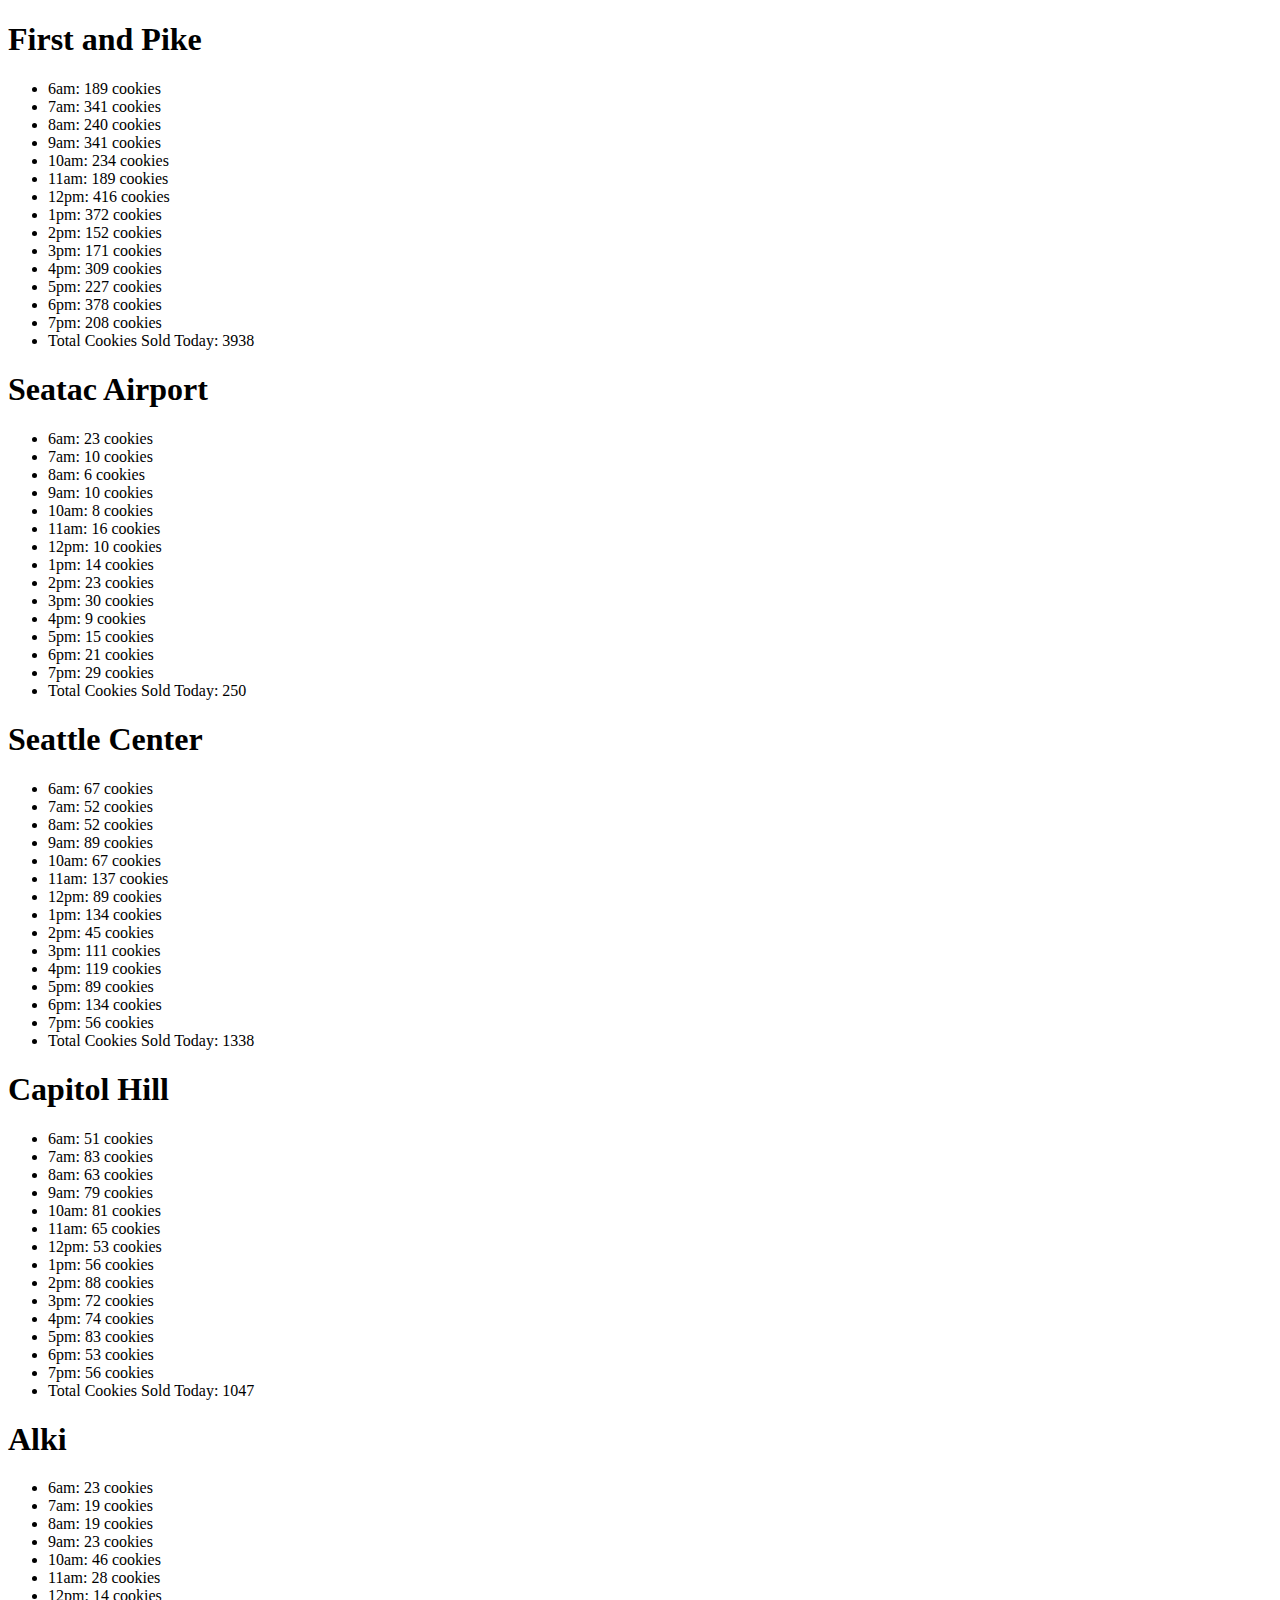
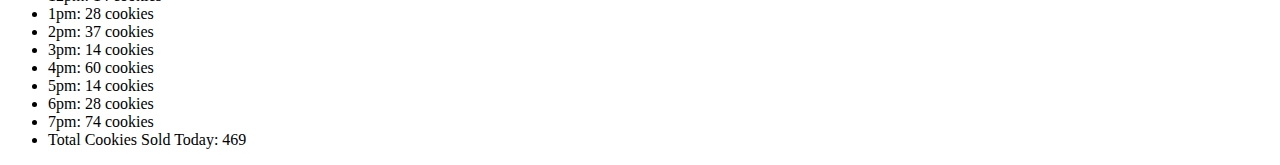
==== sales.html @ 344abcd3 "fixing html" ====
<!DOCTYPE html>
<html>

<head>
  <meta charset="utf-8">

  <title></title>
</head>

<body>

  <h1>First and Pike</h1>
  <ul id='firstNndPike'></ul>

  <h1>Seatac Airport</h1>
  <ul id='seaTacAir'></ul>

  <h1>Seattle Center</h1>
  <ul id='seattleCen'></ul>


  <h1>Capitol Hill</h1>
  <ul id='capHill'></ul>
  <h1>Alki</h1>
  <ul id='alki'></ul>

  <script src="app.js"></script>
</body>

</html>
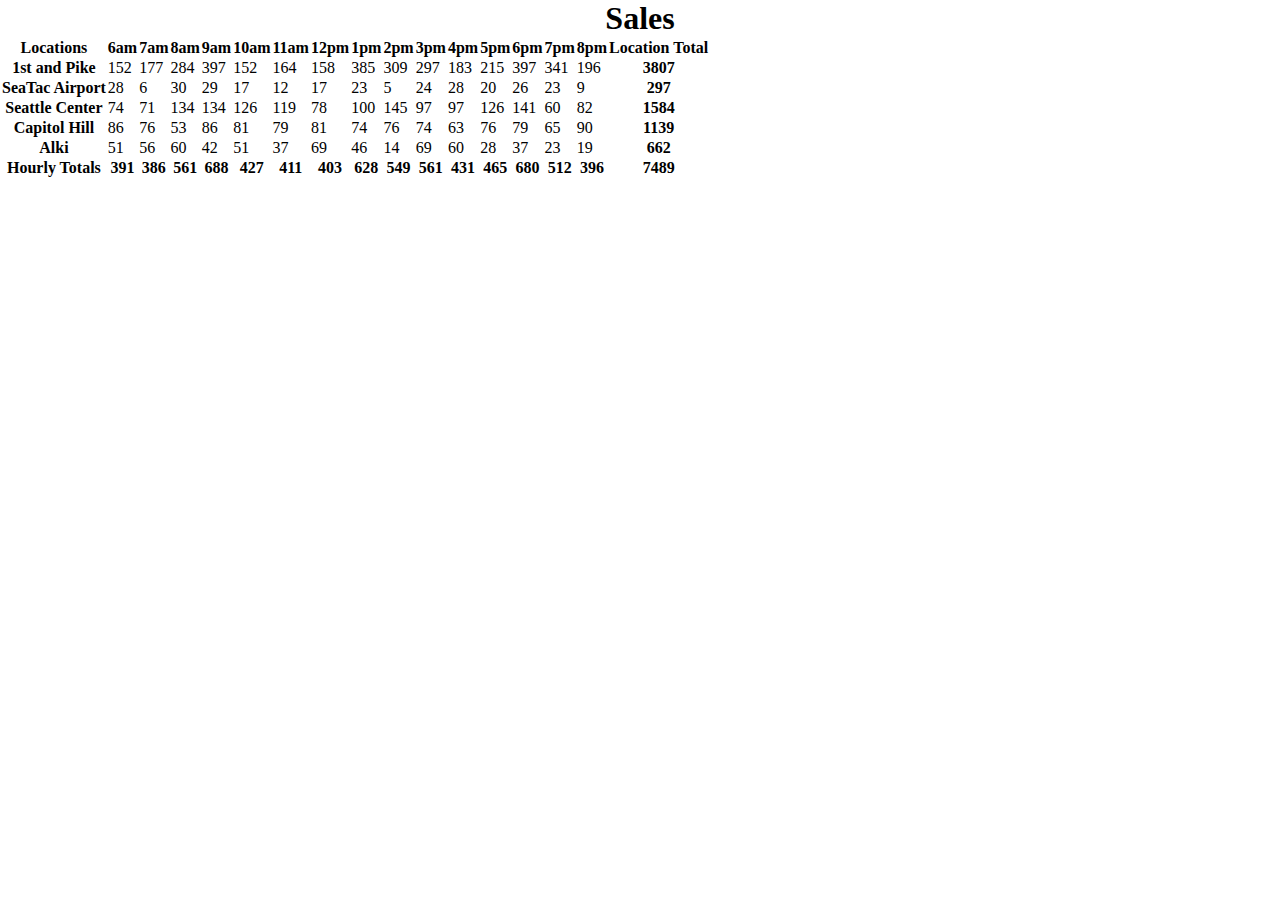
==== commit 522d9575: "html" ====
--- a/sales.html
+++ b/sales.html
@@ -2,29 +2,17 @@
 <html>
 
 <head>
-  <meta charset="utf-8">
-
-  <title></title>
+    <meta charset="utf-8">
+    <link rel="stylesheet" type="text/css" href="style.css">
+    <title></title>
 </head>
 
 <body>
 
-  <h1>First and Pike</h1>
-  <ul id='firstNndPike'></ul>
 
-  <h1>Seatac Airport</h1>
-  <ul id='seaTacAir'></ul>
-
-  <h1>Seattle Center</h1>
-  <ul id='seattleCen'></ul>
-
-
-  <h1>Capitol Hill</h1>
-  <ul id='capHill'></ul>
-  <h1>Alki</h1>
-  <ul id='alki'></ul>
-
-  <script src="app.js"></script>
+     <h1>Sales</h1>
+        <table id="locationjs"></table>
+        <script src="app.js"></script>
 </body>
 
 </html>
--- a/style.css
+++ b/style.css
@@ -0,0 +1,20 @@
+* {
+margin: 0;
+padding: 0;
+}
+
+#salmonpic{
+  margin-left: auto;
+  margin-right: auto;
+  display: block;
+  width: 300px;
+}
+#comingsoon{
+  margin-left: auto;
+  margin-right: auto;
+  display: block;
+  width: 500px;
+}
+h1{
+  text-align: center;
+}
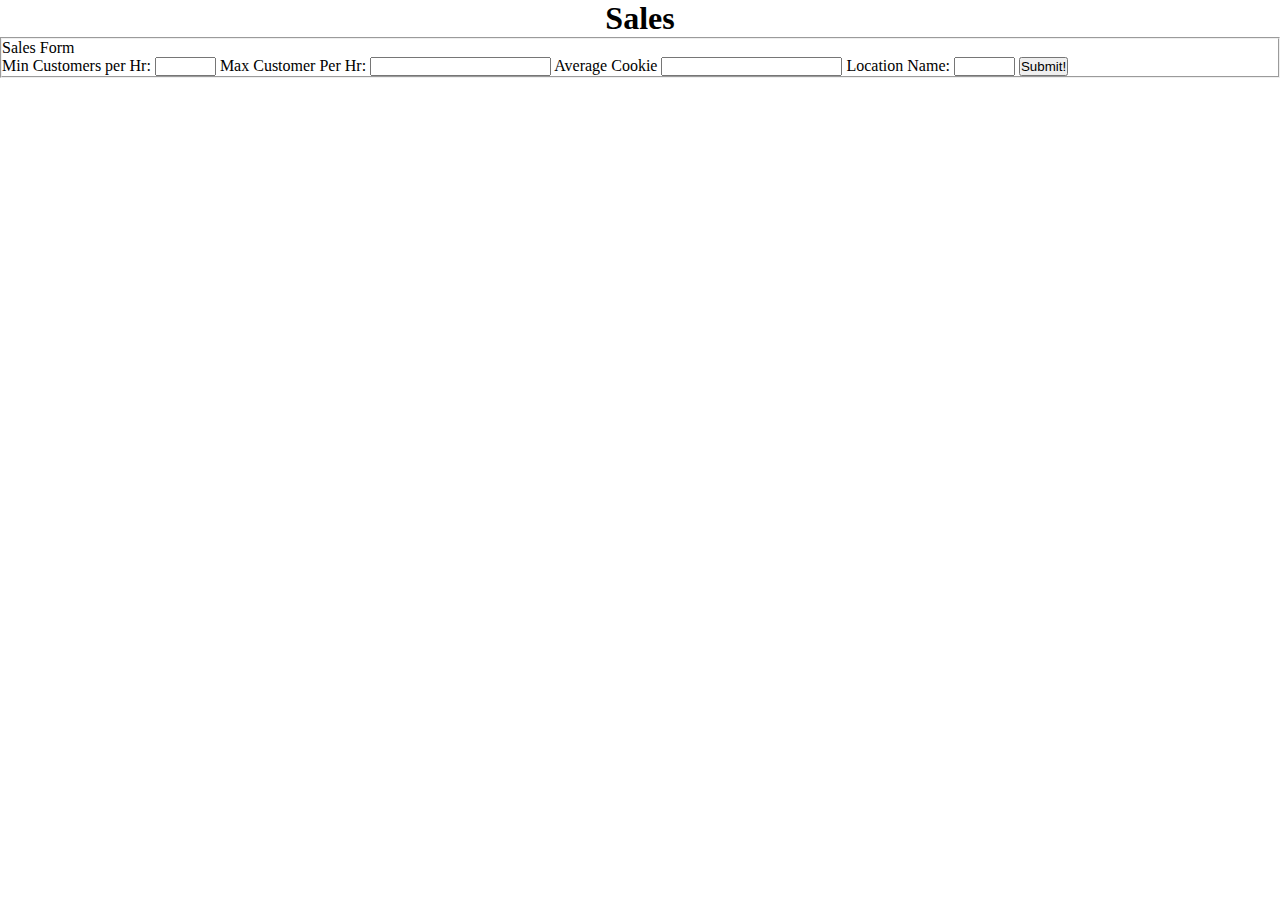
==== commit 93c88fcc: "changes to html and start js" ====
--- a/sales.html
+++ b/sales.html
@@ -9,9 +9,27 @@
 
 <body>
 
+  <h1>Sales</h1>
+     <table id="locationjs"></table>
 
-     <h1>Sales</h1>
-        <table id="locationjs"></table>
+     <fieldset>
+       <form id="sales-form">
+         <legend>Sales Form</legend>
+         <label for='MinCustomerPerHr'>Min Customers per Hr: </label>
+         <input name='MinCustomerPerHr' type="text" size="5" />
+
+          <label for='MaxCustomerPerHr'>Max Customer Per Hr: </label>
+          <input name='MaxCustomerPerHr' type="number" size="5" />
+
+          <label for='AverageCookie'>Average Cookie </label>
+          <input name='AverageCookie' type="number" size="5" />
+
+          <label for='locName'>Location Name: </label>
+          <input name='locName' type="text" size="5" />
+
+          <button type="submit">Submit!</button>
+        </form>
+      </fieldset>
         <script src="app.js"></script>
 </body>
 
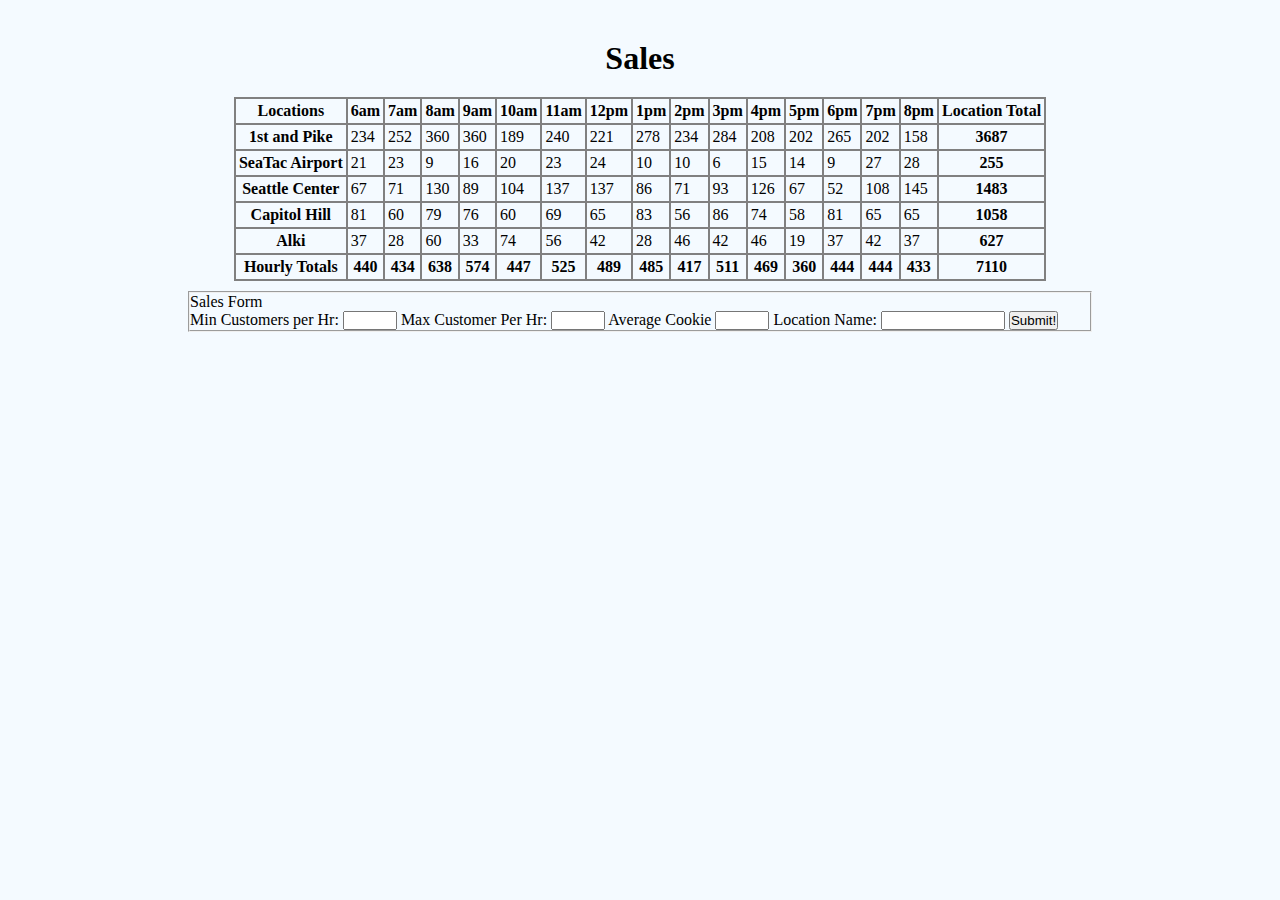
==== commit 62b69b6e: "starting on styling" ====
--- a/sales.html
+++ b/sales.html
@@ -2,35 +2,37 @@
 <html>
 
 <head>
-    <meta charset="utf-8">
-    <link rel="stylesheet" type="text/css" href="style.css">
-    <title></title>
+  <meta charset="utf-8">
+  <link rel="stylesheet" type="text/css" href="style.css">
+  <title></title>
 </head>
 
 <body>
+  <section id="group">
+    <section id="tableSec">
+      <h1>Sales</h1>
+      <table id="locationjs"></table>
+    </section>
+    <fieldset>
+      <form id="sales-form">
+        <legend>Sales Form</legend>
+        <label for='MinCustomerPerHr'>Min Customers per Hr: </label>
+        <input name='MinCustomerPerHr' type="number" size="5" class="number" />
 
-  <h1>Sales</h1>
-     <table id="locationjs"></table>
+        <label for='MaxCustomerPerHr'>Max Customer Per Hr: </label>
+        <input name='MaxCustomerPerHr' type="number" size="5"class="number" />
 
-     <fieldset>
-       <form id="sales-form">
-         <legend>Sales Form</legend>
-         <label for='MinCustomerPerHr'>Min Customers per Hr: </label>
-         <input name='MinCustomerPerHr' type="text" size="5" />
+        <label for='AverageCookie'>Average Cookie </label>
+        <input name='AverageCookie' type="number" size="5"class="number" />
 
-          <label for='MaxCustomerPerHr'>Max Customer Per Hr: </label>
-          <input name='MaxCustomerPerHr' type="number" size="5" />
+        <label for='locName'>Location Name: </label>
+        <input name='locName' type="text" size="5" id="loc" />
 
-          <label for='AverageCookie'>Average Cookie </label>
-          <input name='AverageCookie' type="number" size="5" />
-
-          <label for='locName'>Location Name: </label>
-          <input name='locName' type="text" size="5" />
-
-          <button type="submit">Submit!</button>
-        </form>
-      </fieldset>
-        <script src="app.js"></script>
+        <button type="submit">Submit!</button>
+      </form>
+    </fieldset>
+  </section>
+  <script src="app.js"></script>
 </body>
 
 </html>
--- a/style.css
+++ b/style.css
@@ -1,20 +1,71 @@
 * {
-margin: 0;
-padding: 0;
+  margin: 0;
+  padding: 0;
 }
+body{
+  background: #f4faff;
+  height: 100%;
+}
+/*home page style*/
+header{
 
+}
+h1{
+  text-align: center;
+}
+nav{
+
+}
 #salmonpic{
   margin-left: auto;
   margin-right: auto;
   display: block;
   width: 300px;
 }
-#comingsoon{
+
+
+aside{
+  height:1000px;
+  width:280px;
+  background-color: yellow;
+}
+
+/*sales page style*/
+
+#group{
+  margin-top: 40px;
+}
+
+#locationjs{
+  margin-top: 20px;
+  margin-left: auto;
+  margin-right: auto;
+}
+
+#sales-form{
+  width: 900px;
   margin-left: auto;
   margin-right: auto;
   display: block;
-  width: 500px;
 }
-h1{
-  text-align: center;
+
+th, td {
+  outline: 2px solid gray;
+  padding: 3px;
 }
+
+.number{
+  width:50px;
+}
+
+#loc{
+  width:120px;
+}
+
+fieldset{
+  margin-top: 10px;
+  width: 900px;
+  margin-left: auto;
+  margin-right: auto;
+  display: block;
+}
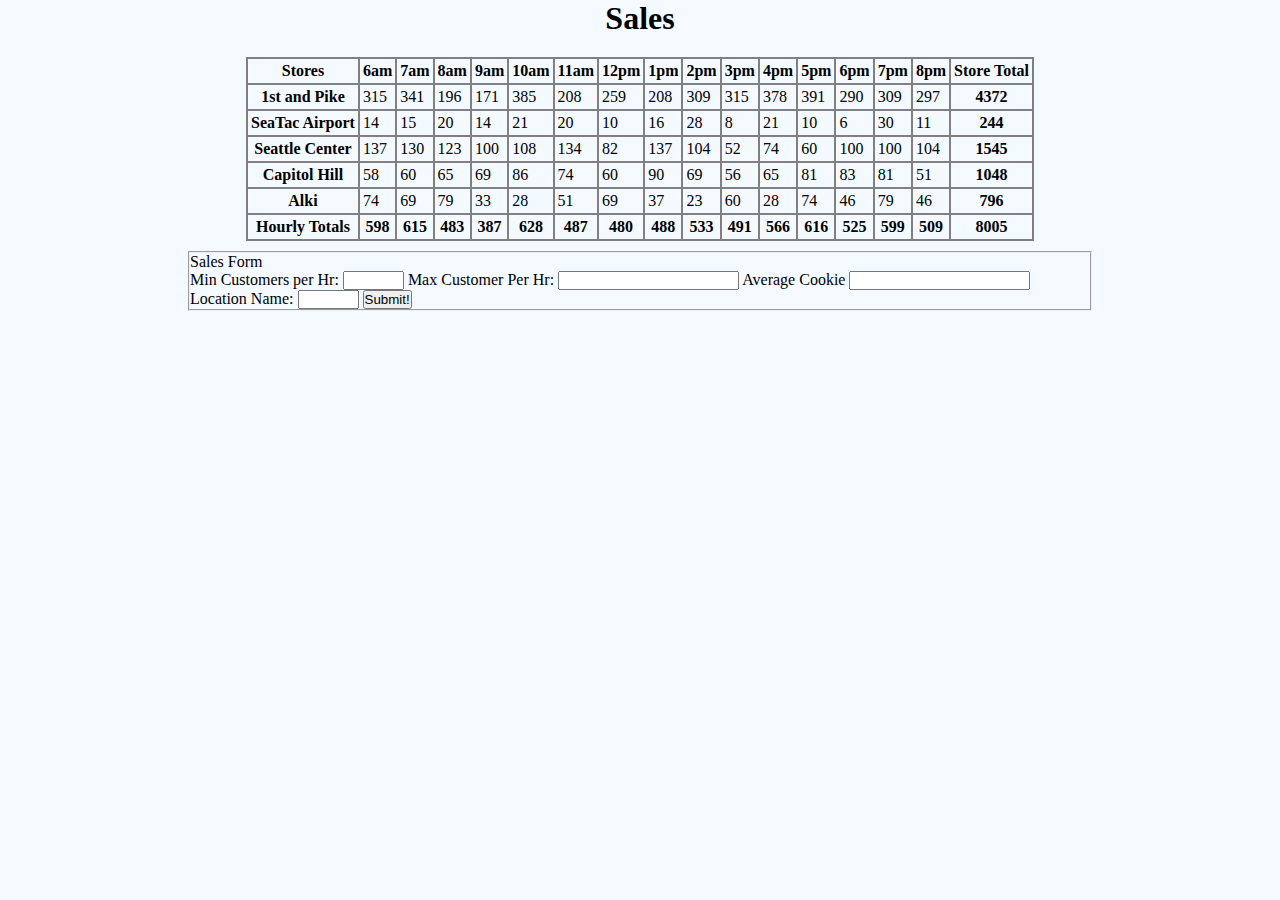
==== commit 5d5c7d2d: "changed name to store to fix linter define error" ====
--- a/sales.html
+++ b/sales.html
@@ -1,38 +1,36 @@
+
 <!DOCTYPE html>
 <html>
 
-<head>
-  <meta charset="utf-8">
-  <link rel="stylesheet" type="text/css" href="style.css">
-  <title></title>
-</head>
+  <head>
+    <meta charset="utf-8">
+    <link rel="stylesheet" type="text/css" href="style.css">
+    <title></title>
+  </head>
 
-<body>
-  <section id="group">
-    <section id="tableSec">
-      <h1>Sales</h1>
-      <table id="locationjs"></table>
-    </section>
+  <body>
+    <h1>Sales</h1>
+    <table id="locationjs"></table>
+
     <fieldset>
-      <form id="sales-form">
+      <form id="salesform">
         <legend>Sales Form</legend>
         <label for='MinCustomerPerHr'>Min Customers per Hr: </label>
-        <input name='MinCustomerPerHr' type="number" size="5" class="number" />
+        <input name='MinCustomerPerHr' type="text" size="5" />
 
-        <label for='MaxCustomerPerHr'>Max Customer Per Hr: </label>
-        <input name='MaxCustomerPerHr' type="number" size="5"class="number" />
+         <label for='MaxCustomerPerHr'>Max Customer Per Hr: </label>
+         <input name='MaxCustomerPerHr' type="number" size="5" />
 
-        <label for='AverageCookie'>Average Cookie </label>
-        <input name='AverageCookie' type="number" size="5"class="number" />
+         <label for='AverageCookie'>Average Cookie </label>
+         <input name='AverageCookie' type="number" size="5" />
 
-        <label for='locName'>Location Name: </label>
-        <input name='locName' type="text" size="5" id="loc" />
+         <label for='locName'>Location Name: </label>
+         <input name='locName' type="text" size="5" />
 
-        <button type="submit">Submit!</button>
-      </form>
-    </fieldset>
-  </section>
-  <script src="app.js"></script>
-</body>
+         <button type="submit">Submit!</button>
+       </form>
+     </fieldset>
+    <script src="app.js"></script>
+  </body>
 
 </html>
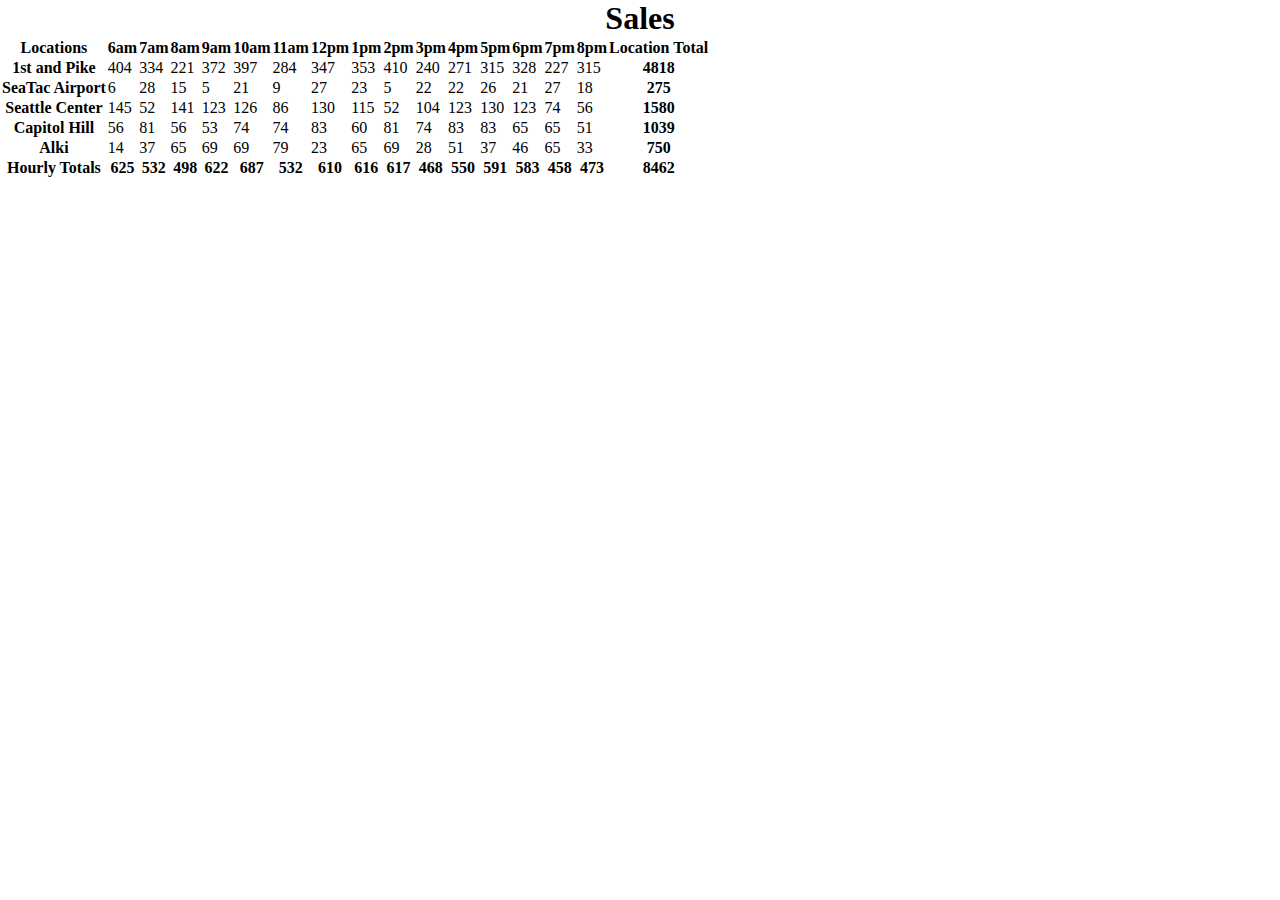
==== commit befa0b3a: "Merge 522d9575b568ffe84900b2f72b0733970c84c931 into aeb5b8a4dc68579a4cce6b5b28f00d4be5a66f4a" ====
--- a/sales.html
+++ b/sales.html
@@ -1,36 +1,18 @@
-
 <!DOCTYPE html>
 <html>
 
-  <head>
+<head>
     <meta charset="utf-8">
     <link rel="stylesheet" type="text/css" href="style.css">
     <title></title>
-  </head>
+</head>
 
-  <body>
-    <h1>Sales</h1>
-    <table id="locationjs"></table>
+<body>
 
-    <fieldset>
-      <form id="salesform">
-        <legend>Sales Form</legend>
-        <label for='MinCustomerPerHr'>Min Customers per Hr: </label>
-        <input name='MinCustomerPerHr' type="text" size="5" />
 
-         <label for='MaxCustomerPerHr'>Max Customer Per Hr: </label>
-         <input name='MaxCustomerPerHr' type="number" size="5" />
-
-         <label for='AverageCookie'>Average Cookie </label>
-         <input name='AverageCookie' type="number" size="5" />
-
-         <label for='locName'>Location Name: </label>
-         <input name='locName' type="text" size="5" />
-
-         <button type="submit">Submit!</button>
-       </form>
-     </fieldset>
-    <script src="app.js"></script>
-  </body>
+     <h1>Sales</h1>
+        <table id="locationjs"></table>
+        <script src="app.js"></script>
+</body>
 
 </html>
--- a/style.css
+++ b/style.css
@@ -1,71 +1,20 @@
 * {
-  margin: 0;
-  padding: 0;
+margin: 0;
+padding: 0;
 }
-body{
-  background: #f4faff;
-  height: 100%;
-}
-/*home page style*/
-header{
 
-}
-h1{
-  text-align: center;
-}
-nav{
-
-}
 #salmonpic{
   margin-left: auto;
   margin-right: auto;
   display: block;
   width: 300px;
 }
-
-
-aside{
-  height:1000px;
-  width:280px;
-  background-color: yellow;
-}
-
-/*sales page style*/
-
-#group{
-  margin-top: 40px;
-}
-
-#locationjs{
-  margin-top: 20px;
-  margin-left: auto;
-  margin-right: auto;
-}
-
-#sales-form{
-  width: 900px;
+#comingsoon{
   margin-left: auto;
   margin-right: auto;
   display: block;
+  width: 500px;
 }
-
-th, td {
-  outline: 2px solid gray;
-  padding: 3px;
+h1{
+  text-align: center;
 }
-
-.number{
-  width:50px;
-}
-
-#loc{
-  width:120px;
-}
-
-fieldset{
-  margin-top: 10px;
-  width: 900px;
-  margin-left: auto;
-  margin-right: auto;
-  display: block;
-}
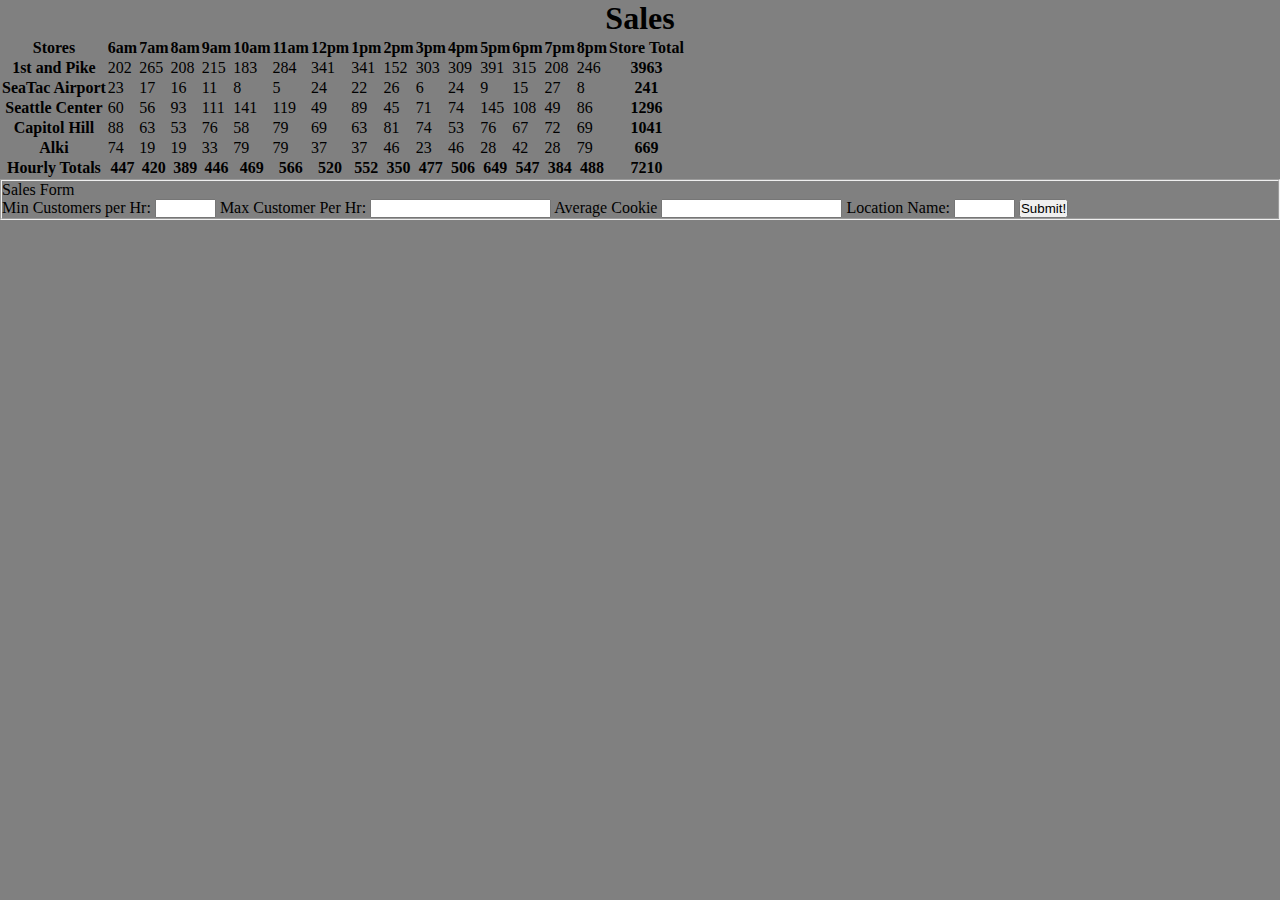
==== commit cc52f57e: "Merge a537c6360663d8bad0c73e2da0ba971fea70455f into aeb5b8a4dc68579a4cce6b5b28f00d4be5a66f4a" ====
--- a/sales.html
+++ b/sales.html
@@ -9,9 +9,27 @@
 
 <body>
 
+  <h1>Sales</h1>
+     <table id="locationjs"></table>
 
-     <h1>Sales</h1>
-        <table id="locationjs"></table>
+     <fieldset>
+       <form id="sales-form">
+         <legend>Sales Form</legend>
+         <label for='MinCustomerPerHr'>Min Customers per Hr: </label>
+         <input name='MinCustomerPerHr' type="text" size="5" />
+
+          <label for='MaxCustomerPerHr'>Max Customer Per Hr: </label>
+          <input name='MaxCustomerPerHr' type="number" size="5" />
+
+          <label for='AverageCookie'>Average Cookie </label>
+          <input name='AverageCookie' type="number" size="5" />
+
+          <label for='locName'>Location Name: </label>
+          <input name='locName' type="text" size="5" />
+
+          <button type="submit">Submit!</button>
+        </form>
+      </fieldset>
         <script src="app.js"></script>
 </body>
 
--- a/style.css
+++ b/style.css
@@ -2,7 +2,10 @@
 margin: 0;
 padding: 0;
 }
-
+body{
+  background-color: gray;
+  height: 100%;
+}
 #salmonpic{
   margin-left: auto;
   margin-right: auto;
@@ -18,3 +21,9 @@
 h1{
   text-align: center;
 }
+aside{
+  height:1000px;
+  width:280px;
+  background-color: yellow;
+
+}
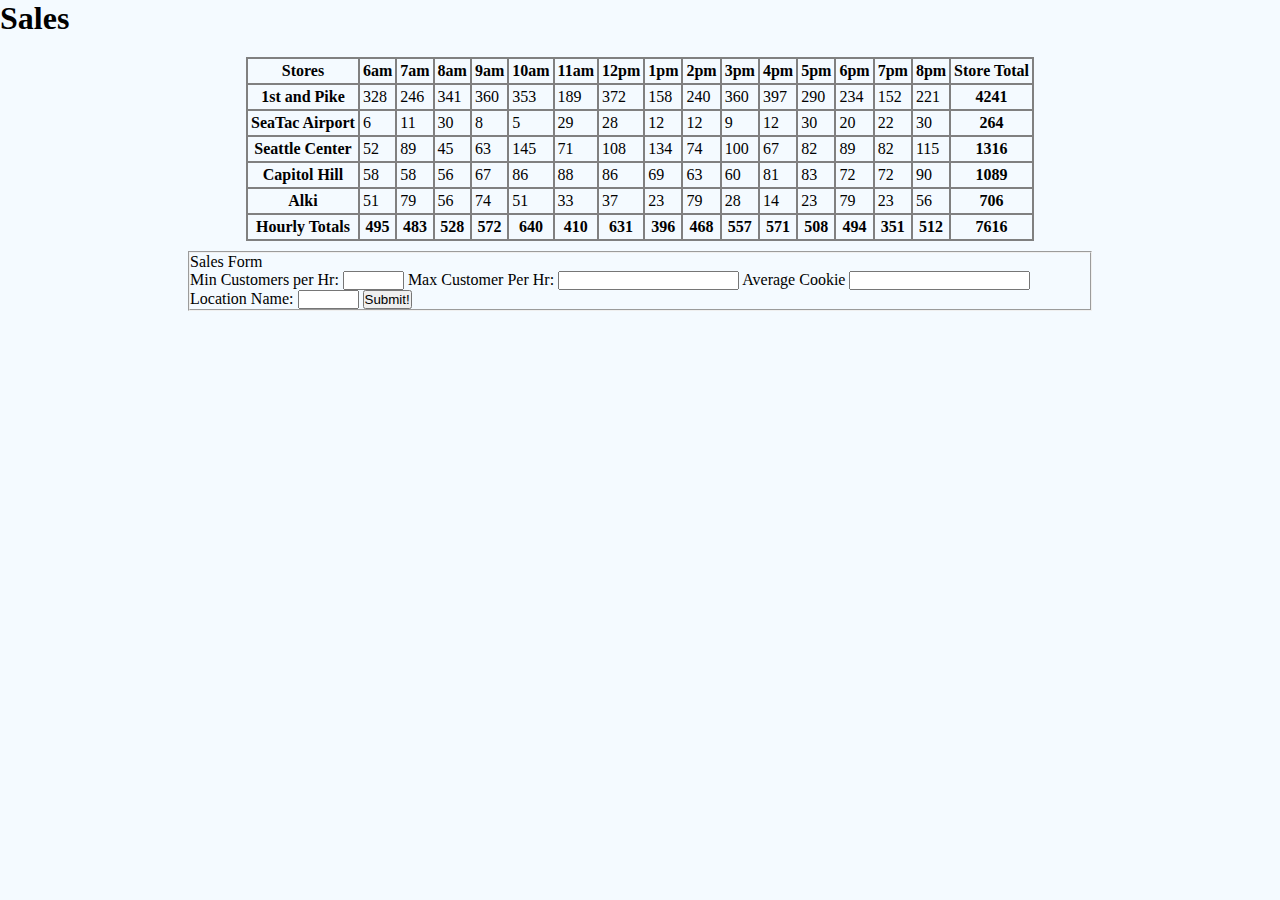
==== commit d83e0de9: "Merge fe558b739911c11f616092bc3fcb91d2ca3685b0 into aeb5b8a4dc68579a4cce6b5b28f00d4be5a66f4a" ====
--- a/sales.html
+++ b/sales.html
@@ -1,36 +1,36 @@
+
 <!DOCTYPE html>
 <html>
 
-<head>
+  <head>
     <meta charset="utf-8">
     <link rel="stylesheet" type="text/css" href="style.css">
     <title></title>
-</head>
+  </head>
 
-<body>
+  <body>
+    <h1>Sales</h1>
+    <table id="locationjs"></table>
 
-  <h1>Sales</h1>
-     <table id="locationjs"></table>
+    <fieldset>
+      <form id="salesform">
+        <legend>Sales Form</legend>
+        <label for='MinCustomerPerHr'>Min Customers per Hr: </label>
+        <input name='MinCustomerPerHr' type="text" size="5" />
 
-     <fieldset>
-       <form id="sales-form">
-         <legend>Sales Form</legend>
-         <label for='MinCustomerPerHr'>Min Customers per Hr: </label>
-         <input name='MinCustomerPerHr' type="text" size="5" />
+         <label for='MaxCustomerPerHr'>Max Customer Per Hr: </label>
+         <input name='MaxCustomerPerHr' type="number" size="5" />
 
-          <label for='MaxCustomerPerHr'>Max Customer Per Hr: </label>
-          <input name='MaxCustomerPerHr' type="number" size="5" />
+         <label for='AverageCookie'>Average Cookie </label>
+         <input name='AverageCookie' type="number" size="5" />
 
-          <label for='AverageCookie'>Average Cookie </label>
-          <input name='AverageCookie' type="number" size="5" />
+         <label for='locName'>Location Name: </label>
+         <input name='locName' type="text" size="5" />
 
-          <label for='locName'>Location Name: </label>
-          <input name='locName' type="text" size="5" />
-
-          <button type="submit">Submit!</button>
-        </form>
-      </fieldset>
-        <script src="app.js"></script>
-</body>
+         <button type="submit">Submit!</button>
+       </form>
+     </fieldset>
+    <script src="app.js"></script>
+  </body>
 
 </html>
--- a/style.css
+++ b/style.css
@@ -1,29 +1,139 @@
 * {
-margin: 0;
-padding: 0;
+  margin: 0;
+  padding: 0;
 }
 body{
-  background-color: gray;
+  background: #f4faff;
   height: 100%;
 }
-#salmonpic{
+/*home page style*/
+header{
+  height: 250px;
+  background-image: url("fish.jpg");
+}
+#salmonIcon{
+  width: 280px;
   margin-left: auto;
   margin-right: auto;
   display: block;
-  width: 300px;
 }
-#comingsoon{
+#stname{
+  text-align: center;
+  font-size: 65px;
+  color: blue;
+  text-shadow:  4px 4px white;
+}
+
+
+#group{
+  margin-top: 40px;
+}
+
+#locationjs{
+  margin-top: 20px;
+  margin-left: auto;
+  margin-right: auto;
+}
+
+#sales-form{
+  width: 900px;
   margin-left: auto;
   margin-right: auto;
   display: block;
+}
+
+th, td {
+  outline: 2px solid gray;
+  padding: 3px;
+}
+
+.number{
+  width:50px;
+}
+
+#loc{
+  width:120px;
+}
+
+fieldset{
+  margin-top: 10px;
+  width: 900px;
+  margin-left: auto;
+  margin-right: auto;
+  display: block;
+}
+
+
+
+
+/*middlepart*/
+#toppart {
+  margin-top: 20px;
+  margin-left: auto;
+  margin-right: auto;
+  height: 600px;
+  width: 100%;
+}
+#family{
+  width:600px;
+  margin-left: auto;
+  margin-right: auto;
+  display: block;
+}
+
+
+#cookiesabt{
+  font-size: 25px;
+  font-family: 'Lobster', cursive;
+  text-align: center;
   width: 500px;
+  margin-left: auto;
+  margin-right: auto;
 }
-h1{
-  text-align: center;
+/*Midlle Part*/
+
+#middlepart{
+  border: 4px solid blue;
+  height: 400px;
+  width: 100%;
+  padding-top: 60px;
+  margin-bottom: 300px;
 }
-aside{
-  height:1000px;
-  width:280px;
-  background-color: yellow;
+#left{
+  float: left;
+  width: 50%;
+}
+#frostedCookie {
+  margin-left: 40px;
+  width:250px;
+}
+#cutter {
+  width: 220px;
+}
+#right{
+  float: right;
+  width: 50%;
+}
+#shirt{
+  margin-left: auto;
+  margin-right: auto;
+  display: block;
+}
+/*bottom*/
+
+#footer {
+  height: 150px;
+  background-color: white;
 
 }
+#chinook{
+  margin-left: auto;
+  margin-right: auto;
+  display: block;
+  width:200px;
+  margin-bottom: 10px;
+}
+h4{
+  text-align: center;
+
+}
